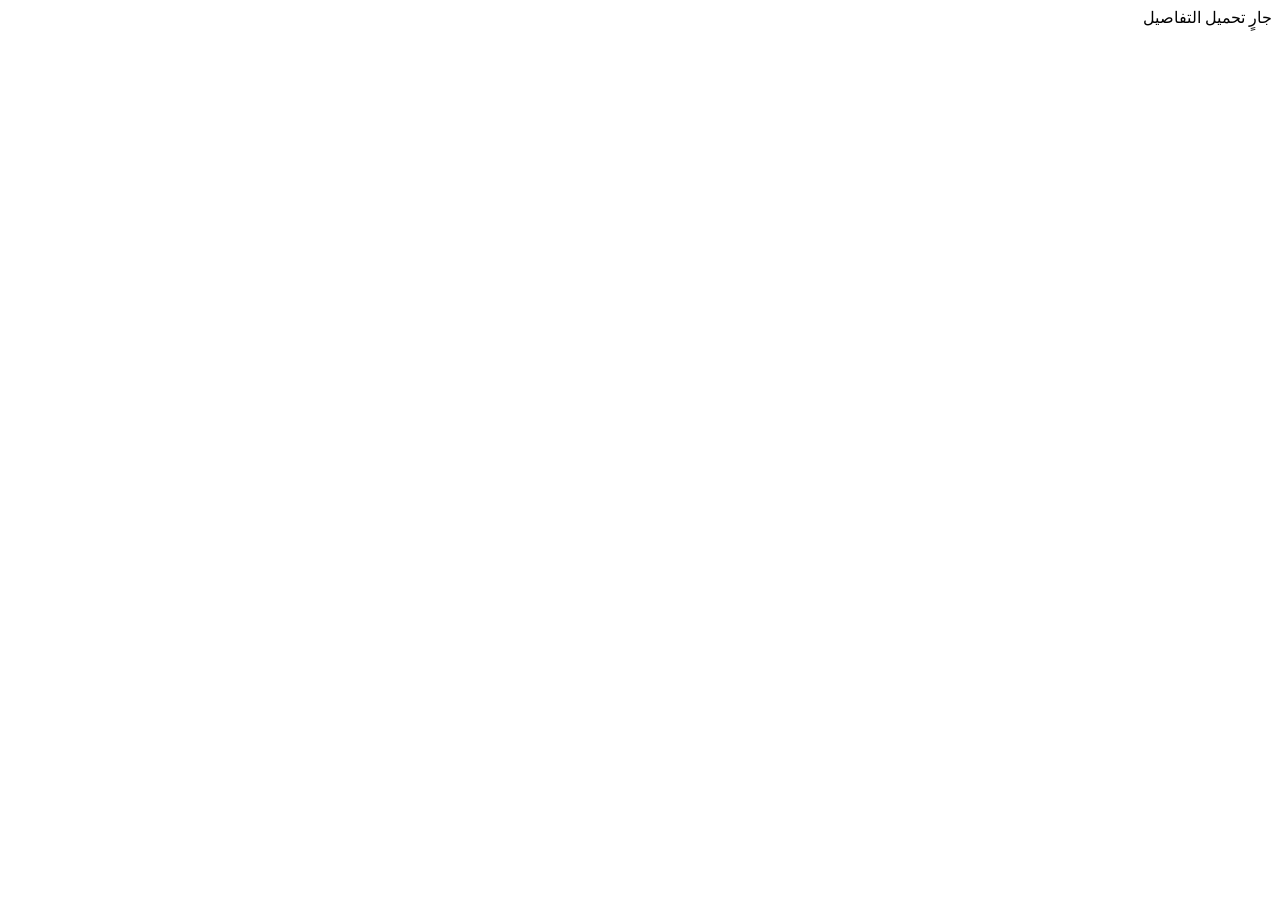
==== product-frame.html @ 5e2318a7 "Add files via upload" ====
<!doctype html><html lang="ar" dir="rtl"><head><meta charset="utf-8"><meta name="viewport" content="width=device-width,initial-scale=1"><title>تفاصيل المنتج | Sales Express</title><link rel="stylesheet" href="frame.css"><script src="product-frame.js" defer></script></head><body><div id="frame-loading" class="frame-loading"><span class="spinner"></span> جارٍ تحميل التفاصيل</div><main id="frame-content" class="frame-content" hidden></main></body></html>
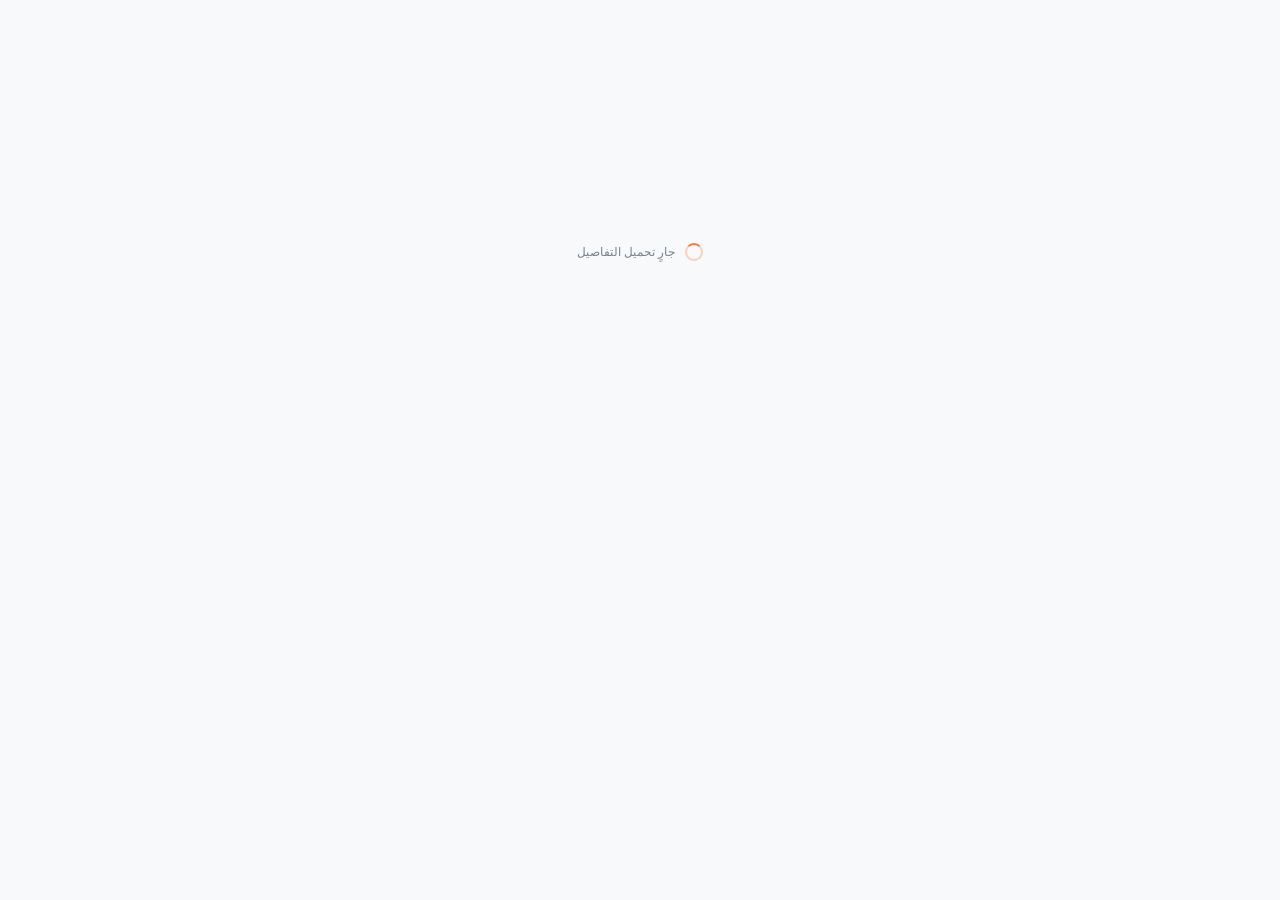
==== commit a2a6f940: "Use merchant identity throughout storefront" ====
--- a/product-frame.html
+++ b/product-frame.html
@@ -1 +1 @@
-<!doctype html><html lang="ar" dir="rtl"><head><meta charset="utf-8"><meta name="viewport" content="width=device-width,initial-scale=1"><title>تفاصيل المنتج | Sales Express</title><link rel="stylesheet" href="frame.css"><script src="product-frame.js" defer></script></head><body><div id="frame-loading" class="frame-loading"><span class="spinner"></span> جارٍ تحميل التفاصيل</div><main id="frame-content" class="frame-content" hidden></main></body></html>
+<!doctype html><html lang="ar" dir="rtl"><head><meta charset="utf-8"><meta name="viewport" content="width=device-width,initial-scale=1"><title>تفاصيل المنتج</title><link rel="stylesheet" href="frame.css"><style>.detail-store-fallback{width:29px;height:29px;display:grid;place-items:center;border:1px solid #f0d3c1;border-radius:8px;background:#fff4ec;color:#b8582b;font-size:12px;font-weight:800}</style><script src="product-frame.js" defer></script></head><body><div id="frame-loading" class="frame-loading"><span class="spinner"></span> جارٍ تحميل التفاصيل</div><main id="frame-content" class="frame-content" hidden></main></body></html>
--- a/frame.css
+++ b/frame.css
@@ -0,0 +1 @@
+:root{font-family:"Segoe UI",Tahoma,Arial,sans-serif;color:#27323c;background:#f8f9fa;font-synthesis:none}*{box-sizing:border-box}body{margin:0;min-width:280px;min-height:100vh;padding:27px;background:#f8f9fa}.frame-loading{min-height:50vh;display:flex;align-items:center;justify-content:center;gap:10px;color:#78838e;font-size:12px}.spinner{width:18px;height:18px;border:2px solid #f5d3bf;border-top-color:#f47b37;border-radius:50%;animation:spin .8s linear infinite}@keyframes spin{to{transform:rotate(360deg)}}.frame-content{max-width:940px;margin:0 auto}.product-detail-content{display:grid;grid-template-columns:minmax(0,1.05fr) minmax(0,.95fr);gap:35px;align-items:start}.detail-gallery{min-width:0}.gallery-stage{height:min(56vh,470px);min-height:300px;position:relative;display:grid;place-items:center;border:1px solid #e8eaec;border-radius:14px;background:#fff;overflow:hidden}.gallery-main-image{width:100%;height:100%;object-fit:contain;padding:22px}.gallery-count{position:absolute;bottom:13px;left:13px;border:1px solid #eceef0;border-radius:7px;background:#fffffff0;color:#68747e;padding:6px 9px;font-size:10px}.gallery-thumbnails{display:flex;gap:8px;overflow:auto;padding:11px 1px}.gallery-thumb{width:65px;height:62px;flex:0 0 65px;padding:5px;border:1px solid #e8eaec;border-radius:8px;background:#fff;cursor:pointer}.gallery-thumb.active{border-color:#ed9b6b;box-shadow:0 0 0 2px #fff0e5}.gallery-thumb img{width:100%;height:100%;object-fit:contain}.detail-info{padding-top:8px}.detail-category,.frame-eyebrow{color:#bd5729;font-size:10px;font-weight:800}.detail-title,.store-info-title{font-size:27px;line-height:1.4;margin:8px 0 4px}.detail-code{font-size:10px;color:#84909a;margin:0 0 17px}.detail-price-line{display:flex;align-items:baseline;gap:10px}.detail-price{font-size:25px}.detail-old-price{color:#9da5ab;font-size:12px}.detail-description{white-space:pre-line;color:#65717c;line-height:1.9;font-size:12px;margin:15px 0 18px}.detail-divider{height:1px;background:#e9eaec;margin:17px 0}.detail-store-line{display:flex;align-items:center;gap:8px;color:#66717a;font-size:10px}.detail-store-logo{width:29px;height:29px;border:1px solid #e8eaec;border-radius:8px;object-fit:contain;background:#fff;padding:2px}.detail-add-button{width:100%;height:44px;margin-top:19px;border:0;border-radius:9px;background:#f47b37;color:#fff;font-size:12px;font-weight:750;cursor:pointer}.detail-add-button:hover{background:#d96025}.detail-video-block{margin-top:20px}.detail-video-block h2{font-size:13px;margin:0 0 9px}.detail-video-block video{display:block;width:100%;max-height:260px;border-radius:10px;background:#161a1f}.store-info-content{min-height:calc(100vh - 54px);max-width:590px;display:flex;flex-direction:column;align-items:center;justify-content:center;text-align:center;padding:25px}.store-info-mark{width:106px;height:106px;margin-bottom:19px;border:1px solid #f0e1d6;border-radius:25px;background:#fff;box-shadow:0 12px 32px #303a4410;display:grid;place-items:center;overflow:hidden}.store-info-mark img{width:100%;height:100%;object-fit:contain}.store-info-mark svg{width:58px;height:58px;stroke:#ed8b54;stroke-width:1.5;fill:none}.store-info-title{font-size:29px;margin:9px 0}.store-info-description{max-width:410px;color:#74808a;font-size:12px;line-height:1.9;margin:0 auto 22px}.store-contact-card{width:min(430px,100%);display:flex;align-items:center;gap:12px;text-align:right;padding:14px;border:1px solid #e8eaec;border-radius:11px;background:#fff}.contact-icon{width:40px;height:40px;flex:0 0 40px;display:grid;place-items:center;border-radius:10px;background:#fff0e5;color:#d7662d}.contact-icon svg{width:21px;height:21px;fill:none;stroke:currentColor;stroke-width:1.5}.contact-copy small,.contact-copy a,.contact-copy strong{display:block}.contact-copy small{font-size:9px;color:#83909a;margin-bottom:4px}.contact-copy a,.contact-copy strong{font-size:13px;color:#313c47;text-decoration:none;direction:ltr;text-align:right}.store-info-note{margin-top:17px;color:#87919a;font-size:10px}@media(max-width:650px){body{padding:18px}.product-detail-content{grid-template-columns:1fr;gap:14px}.gallery-stage{height:36vh;min-height:230px}.gallery-main-image{padding:12px}.detail-info{padding-top:0}.detail-title{font-size:22px;margin:5px 0}.detail-code{margin-bottom:10px}.detail-price{font-size:21px}.detail-description{font-size:11px;line-height:1.8;margin:11px 0}.detail-video-block{margin-top:15px}.detail-video-block video{max-height:215px}.detail-add-button{margin-top:13px}.store-info-content{min-height:calc(100vh - 36px)}}
